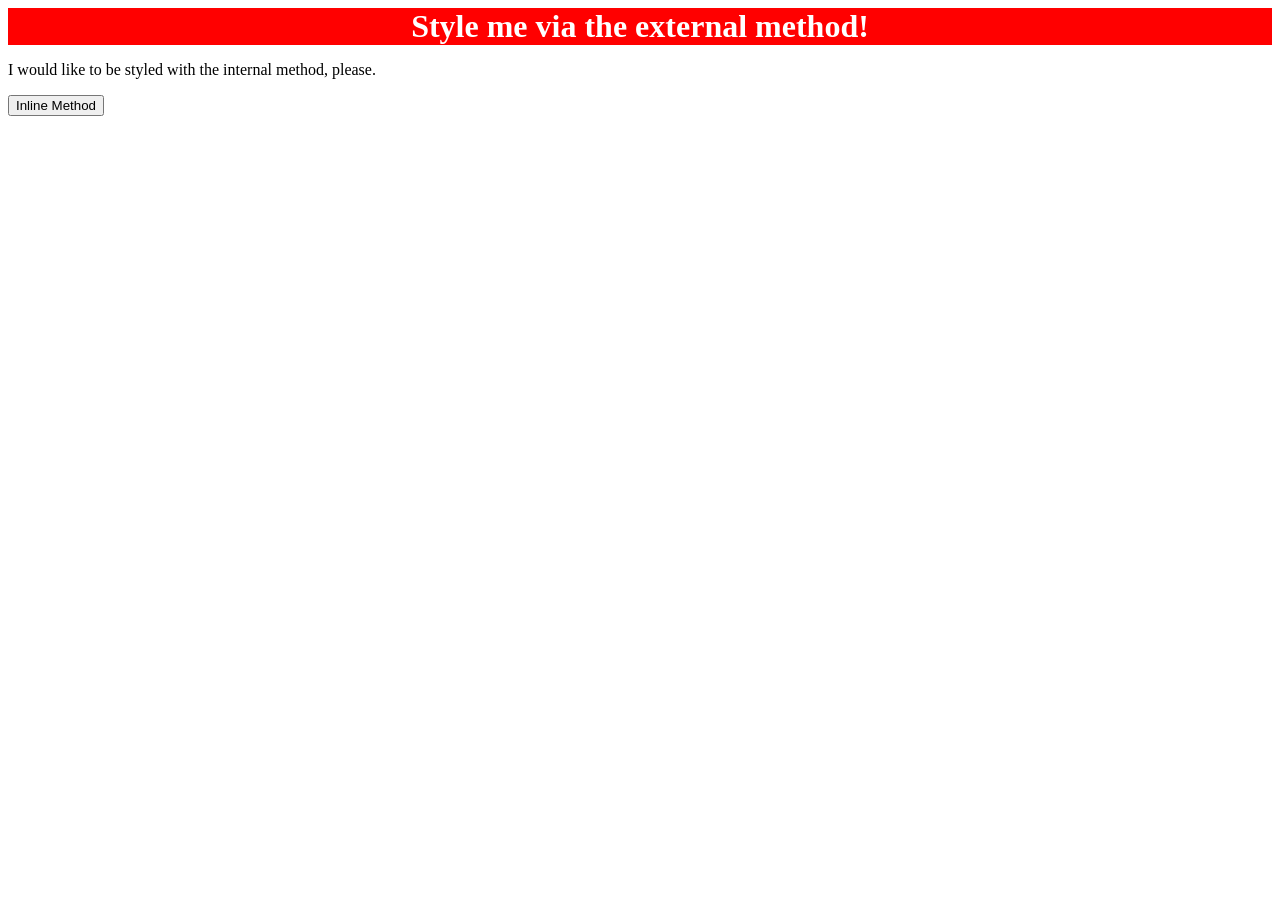
==== foundations/intro-to-css/01-css-methods/index.html @ a5b3dc9f "added styling to div element" ====
<!doctype html>
<html lang="en">
  <head>
    <meta charset="UTF-8" />
    <meta http-equiv="X-UA-Compatible" content="IE=edge" />
    <meta name="viewport" content="width=device-width, initial-scale=1.0" />
    <title>Methods for Adding CSS</title>
    <link rel="stylesheet" href="me.css" />
  </head>
  <body>
    <div>Style me via the external method!</div>
    <p>I would like to be styled with the internal method, please.</p>
    <button>Inline Method</button>
  </body>
</html>
---- foundations/intro-to-css/01-css-methods/me.css ----
div {
  background-color: red;
  color: white;
  font-size: 32px;
  text-align: center;
  font-weight: bold;
}
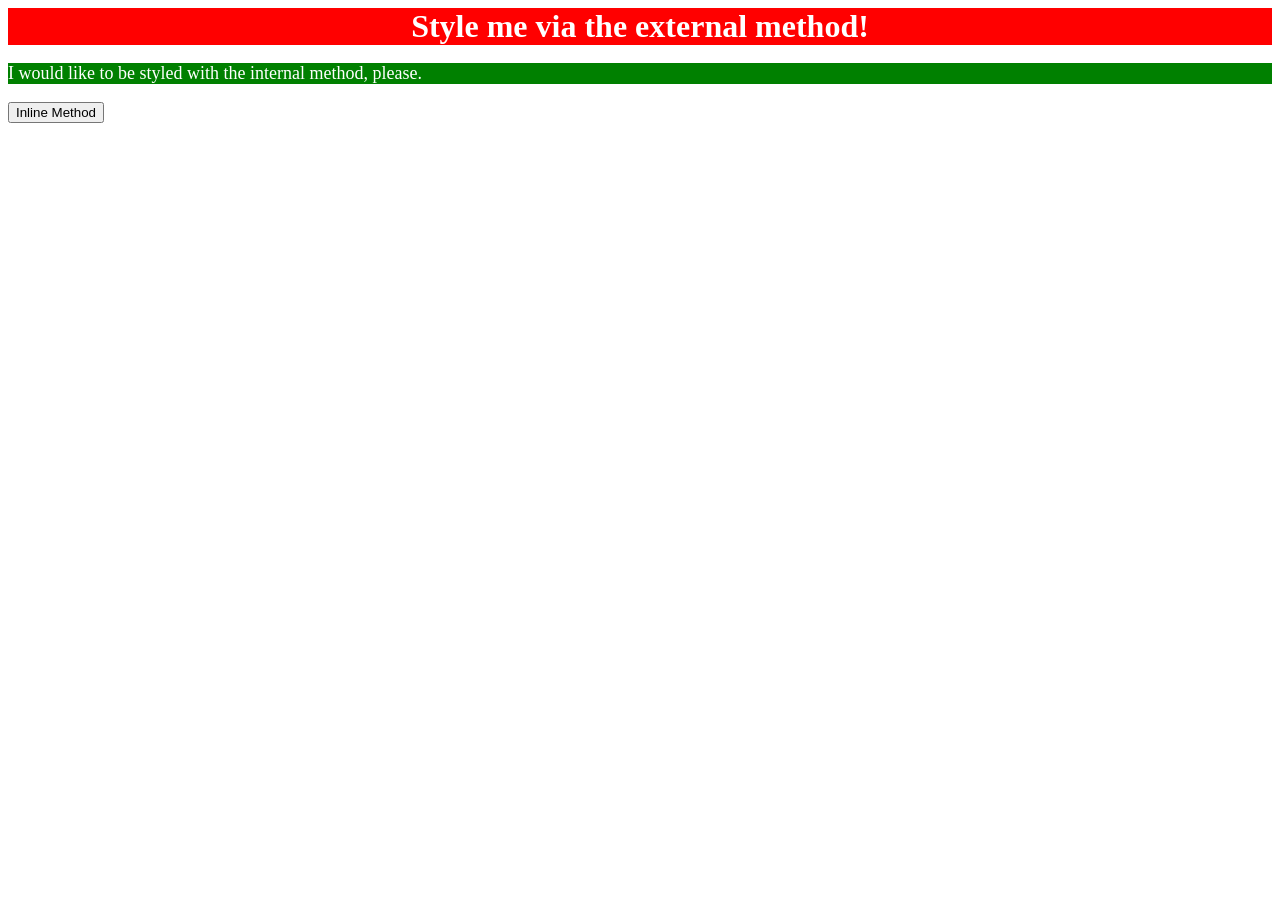
==== commit fa593fbc: "added styling to p element" ====
--- a/foundations/intro-to-css/01-css-methods/index.html
+++ b/foundations/intro-to-css/01-css-methods/index.html
@@ -6,6 +6,13 @@
     <meta name="viewport" content="width=device-width, initial-scale=1.0" />
     <title>Methods for Adding CSS</title>
     <link rel="stylesheet" href="me.css" />
+    <style>
+      p {
+        background-color: green;
+        color: white;
+        font-size: 18px;
+      }
+    </style>
   </head>
   <body>
     <div>Style me via the external method!</div>
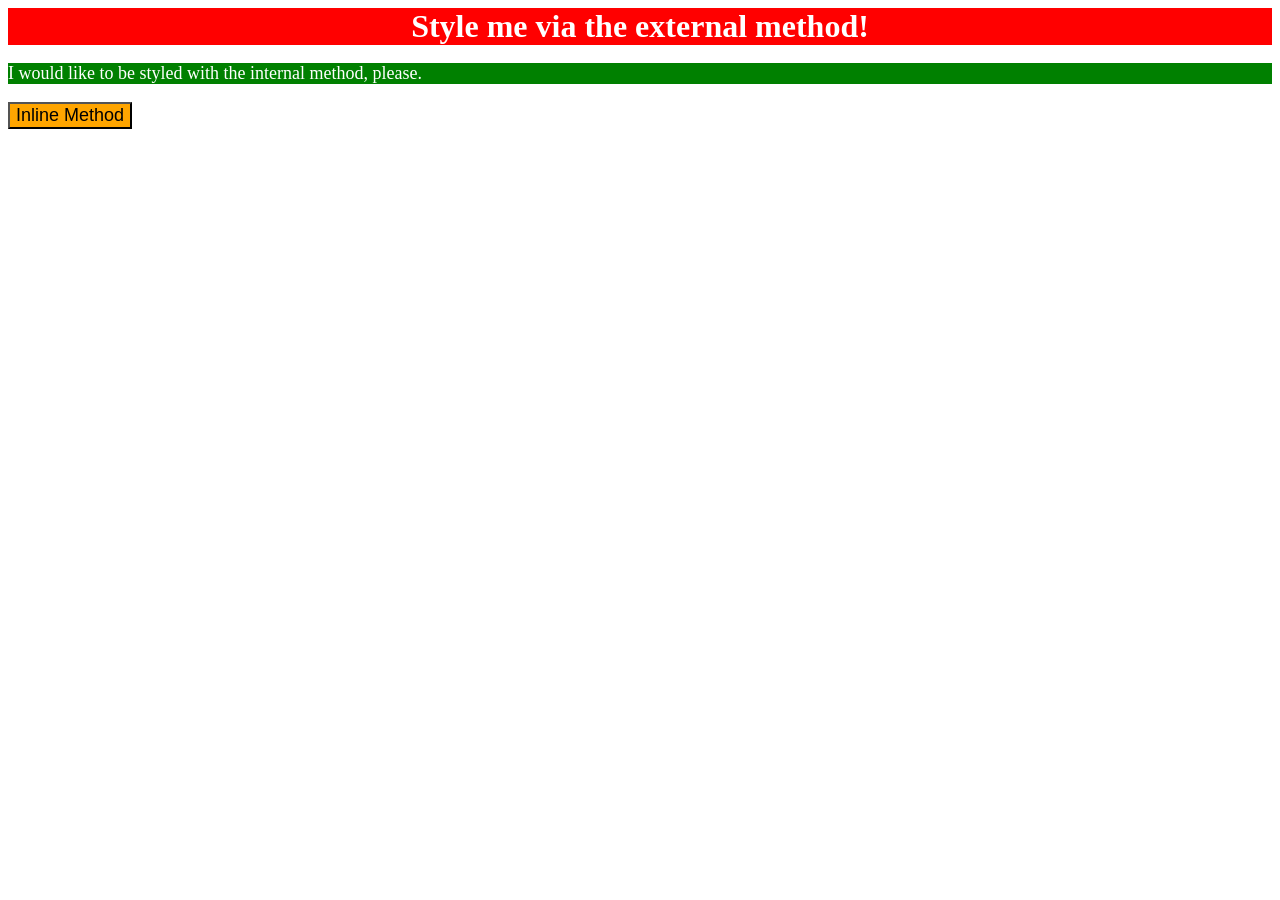
==== commit 04e6812c: "added styling to button element" ====
--- a/foundations/intro-to-css/01-css-methods/index.html
+++ b/foundations/intro-to-css/01-css-methods/index.html
@@ -17,6 +17,6 @@
   <body>
     <div>Style me via the external method!</div>
     <p>I would like to be styled with the internal method, please.</p>
-    <button>Inline Method</button>
+    <button style="background-color: orange; font-size: 18px">Inline Method</button>
   </body>
 </html>
